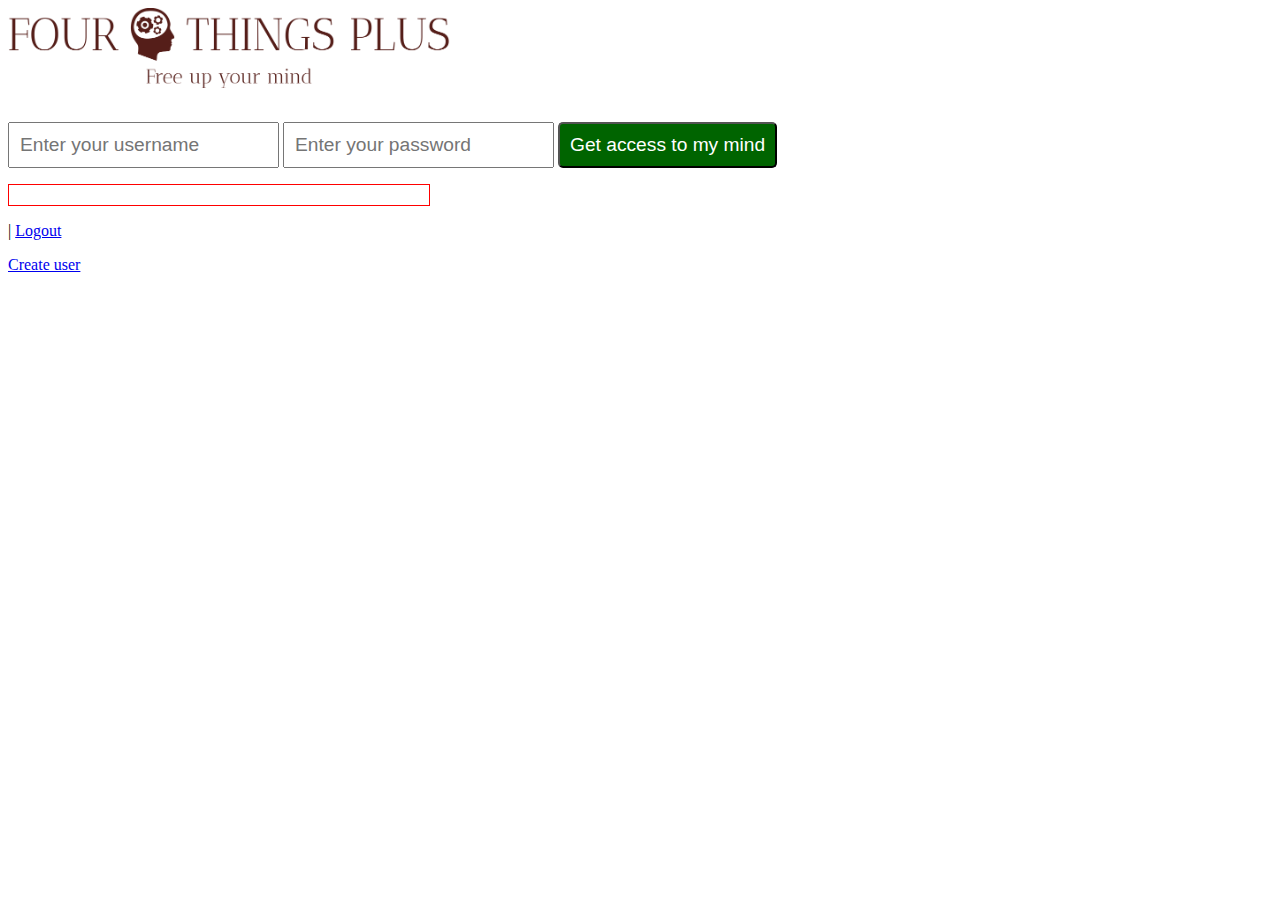
==== src/main/resources/templates/index.html @ b90328dc "first commit" ====
<!DOCTYPE html>
<html xmlns="http://www.w3.org/1999/xhtml" xmlns:th="http://www.thymeleaf.org">

<title>Fourthingsplus</title>
<meta charset="UTF-8">
<meta name="viewport" content="width=device-width, initial-scale=1.0">
<link href="../public/css/styles.css" th:href="@{/css/styles.css}" rel="stylesheet"/>
</head>

<body>
<header>
    <a href="index.html" th:href="@{/}">
        <img src="../public/images/fourthingsplus.png" th:src="@{/images/fourthingsplus.png}" width="35%"/>
    </a>
</header>

<form class="generic-form" method="post">
    <input type="text" name="username" placeholder="Enter your username"/>
    <input type="password" name="password" placeholder="Enter your password"/>

    <button type="submit" formaction="/login">Get access to my mind</button>

    <div><p class="error" th:unless="${#strings.isEmpty(message)}" th:text="${message}"></p></div>
</form>

<div th:if="${session.currentUser != null}">
    <span th:text="${session.currentUser.username}"></span> |
    <a href="index.html" th:href="@{/logout}">Logout</a>
</div>
<p><a href="createuser.html" th:href="@{/createuser}">Create user</a> </p>

</body>
</html>
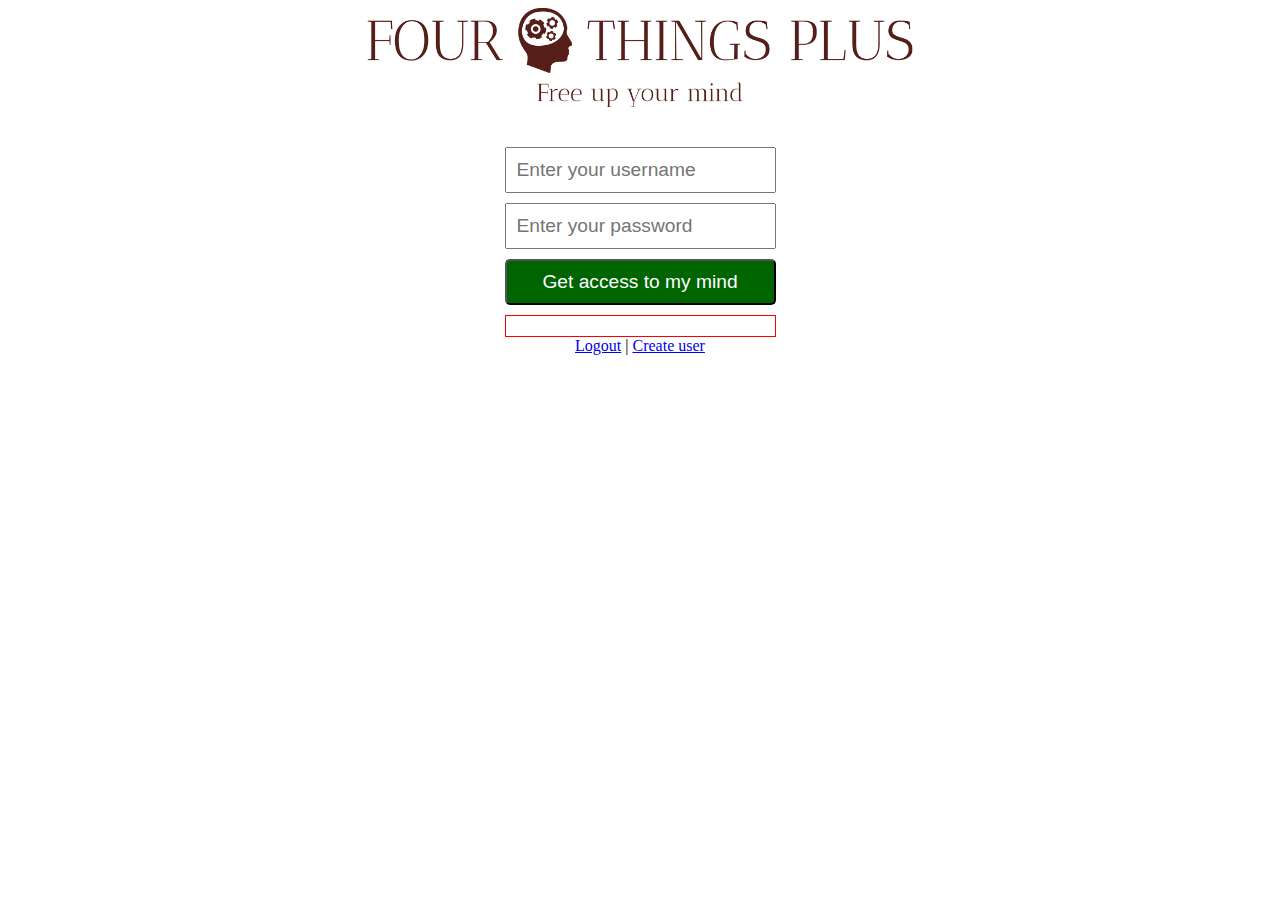
==== commit 6ca3df63: "final styling" ====
--- a/src/main/resources/templates/index.html
+++ b/src/main/resources/templates/index.html
@@ -1,33 +1,36 @@
 <!DOCTYPE html>
-<html xmlns="http://www.w3.org/1999/xhtml" xmlns:th="http://www.thymeleaf.org">
+<html lang="da" xmlns="http://www.w3.org/1999/xhtml" xmlns:th="http://www.thymeleaf.org">
 
-<title>Fourthingsplus</title>
-<meta charset="UTF-8">
-<meta name="viewport" content="width=device-width, initial-scale=1.0">
-<link href="../public/css/styles.css" th:href="@{/css/styles.css}" rel="stylesheet"/>
+<head>
+    <title>Fourthingsplus</title>
+    <meta charset="UTF-8">
+    <meta name="viewport" content="width=device-width, initial-scale=1.0">
+    <link href="../public/css/styles.css" th:href="@{/css/styles.css}" rel="stylesheet"/>
 </head>
 
 <body>
-<header>
-    <a href="index.html" th:href="@{/}">
-        <img src="../public/images/fourthingsplus.png" th:src="@{/images/fourthingsplus.png}" width="35%"/>
-    </a>
-</header>
 
-<form class="generic-form" method="post">
-    <input type="text" name="username" placeholder="Enter your username"/>
-    <input type="password" name="password" placeholder="Enter your password"/>
+<div class="page">
+    <header>
+        <a href="index.html" th:href="@{/}">
+            <img alt="logo" src="../public/images/fourthingsplus.png" th:src="@{/images/fourthingsplus.png}"/>
+        </a>
+    </header>
 
-    <button type="submit" formaction="/login">Get access to my mind</button>
+    <form class="generic-form" method="post">
+        <input type="text" name="username" placeholder="Enter your username"/>
+        <input type="password" name="password" placeholder="Enter your password"/>
+        <button type="submit" formaction="/login">Get access to my mind</button>
+        <div><p class="error" th:unless="${#strings.isEmpty(message)}" th:text="${message}"></p></div>
+    </form>
 
-    <div><p class="error" th:unless="${#strings.isEmpty(message)}" th:text="${message}"></p></div>
-</form>
+    <div>
+        <a th:if="${session.currentUser != null}" href="index.html" th:href="@{/logout}">Logout</a>
+         <span  th:if="${session.currentUser != null}"> | </span>
+        <a href="createuser.html" th:href="@{/createuser}">Create user</a>
+    </div>
 
-<div th:if="${session.currentUser != null}">
-    <span th:text="${session.currentUser.username}"></span> |
-    <a href="index.html" th:href="@{/logout}">Logout</a>
+    <p></p>
 </div>
-<p><a href="createuser.html" th:href="@{/createuser}">Create user</a> </p>
-
 </body>
 </html>
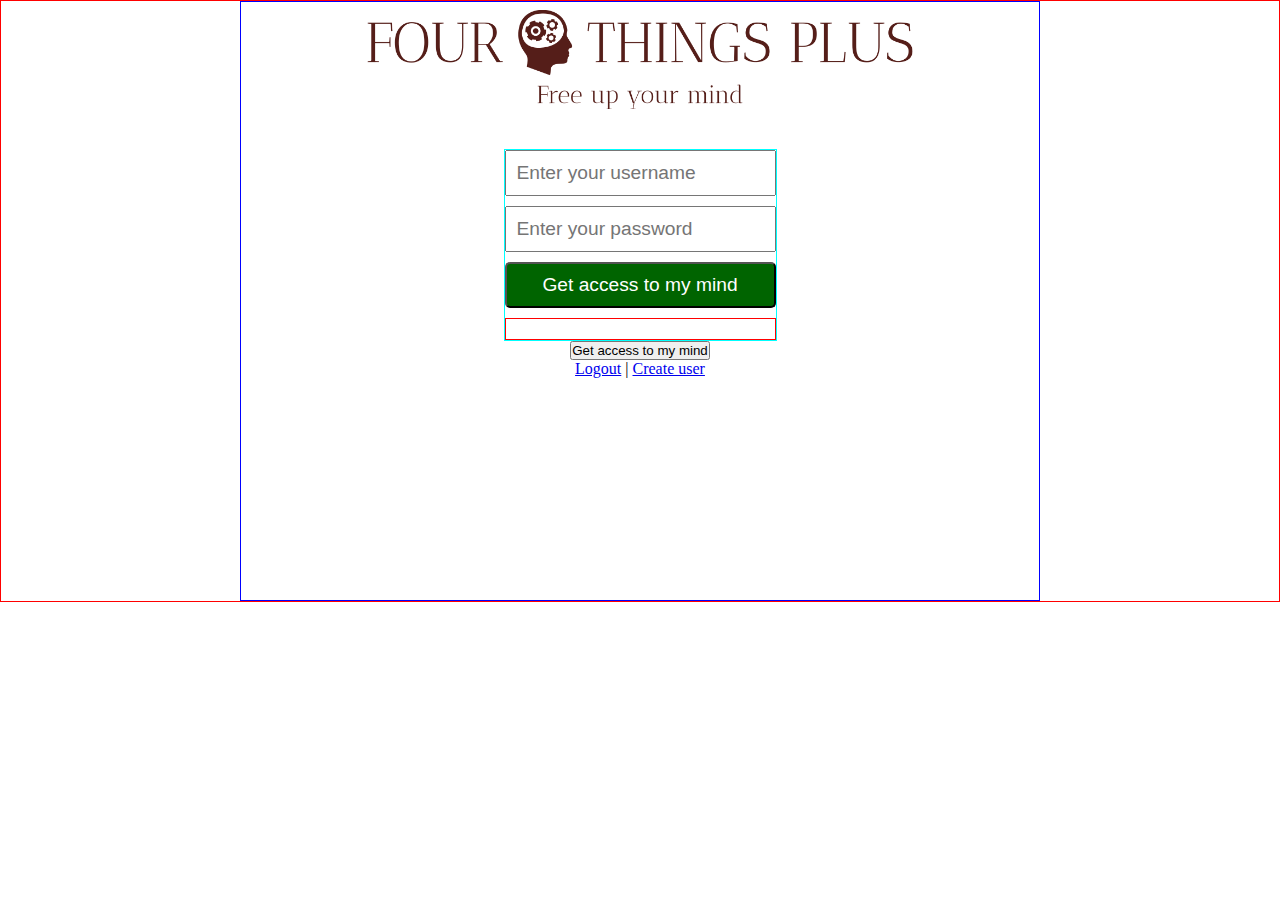
==== commit feae04f9: "add styling" ====
--- a/src/main/resources/templates/index.html
+++ b/src/main/resources/templates/index.html
@@ -20,8 +20,14 @@
     <form class="generic-form" method="post">
         <input type="text" name="username" placeholder="Enter your username"/>
         <input type="password" name="password" placeholder="Enter your password"/>
+        <button class="btn btn-ok" type="submit" formaction="/login">Get access to my mind</button>
+        <div><p class="error" th:unless="${#strings.isEmpty(message)}" th:text="${message}"></p></div>
+    </form>
+    <!-- Only in dev mode - remove before deployment -->
+    <form method="post">
+        <input type="hidden" name="username" value="jon"/>
+        <input type="hidden" name="password" value="1234"/>
         <button type="submit" formaction="/login">Get access to my mind</button>
-        <div><p class="error" th:unless="${#strings.isEmpty(message)}" th:text="${message}"></p></div>
     </form>
 
     <div>
@@ -30,7 +36,6 @@
         <a href="createuser.html" th:href="@{/createuser}">Create user</a>
     </div>
 
-    <p></p>
 </div>
 </body>
 </html>
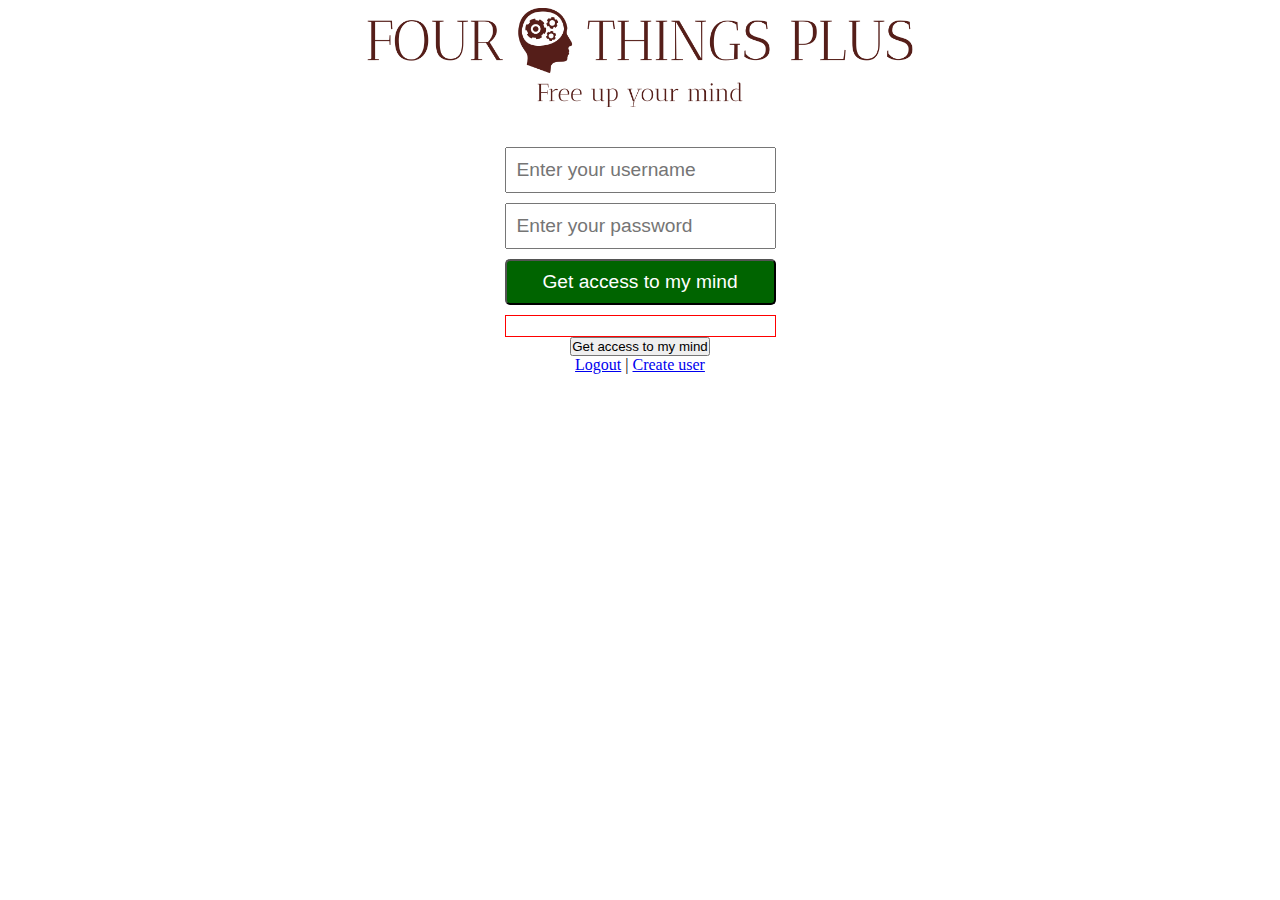
==== commit 48c732ec: "fixed session url problem" ====
--- a/src/main/resources/templates/index.html
+++ b/src/main/resources/templates/index.html
@@ -5,7 +5,7 @@
     <title>Fourthingsplus</title>
     <meta charset="UTF-8">
     <meta name="viewport" content="width=device-width, initial-scale=1.0">
-    <link href="../public/css/styles.css" th:href="@{/css/styles.css}" rel="stylesheet"/>
+    <link href="../public/css/styles.css" th:href="@{css/styles.css}" rel="stylesheet"/>
 </head>
 
 <body>
@@ -13,7 +13,7 @@
 <div class="page">
     <header>
         <a href="index.html" th:href="@{/}">
-            <img alt="logo" src="../public/images/fourthingsplus.png" th:src="@{/images/fourthingsplus.png}"/>
+            <img alt="logo" src="../public/images/fourthingsplus.png" th:src="@{images/fourthingsplus.png}"/>
         </a>
     </header>
 
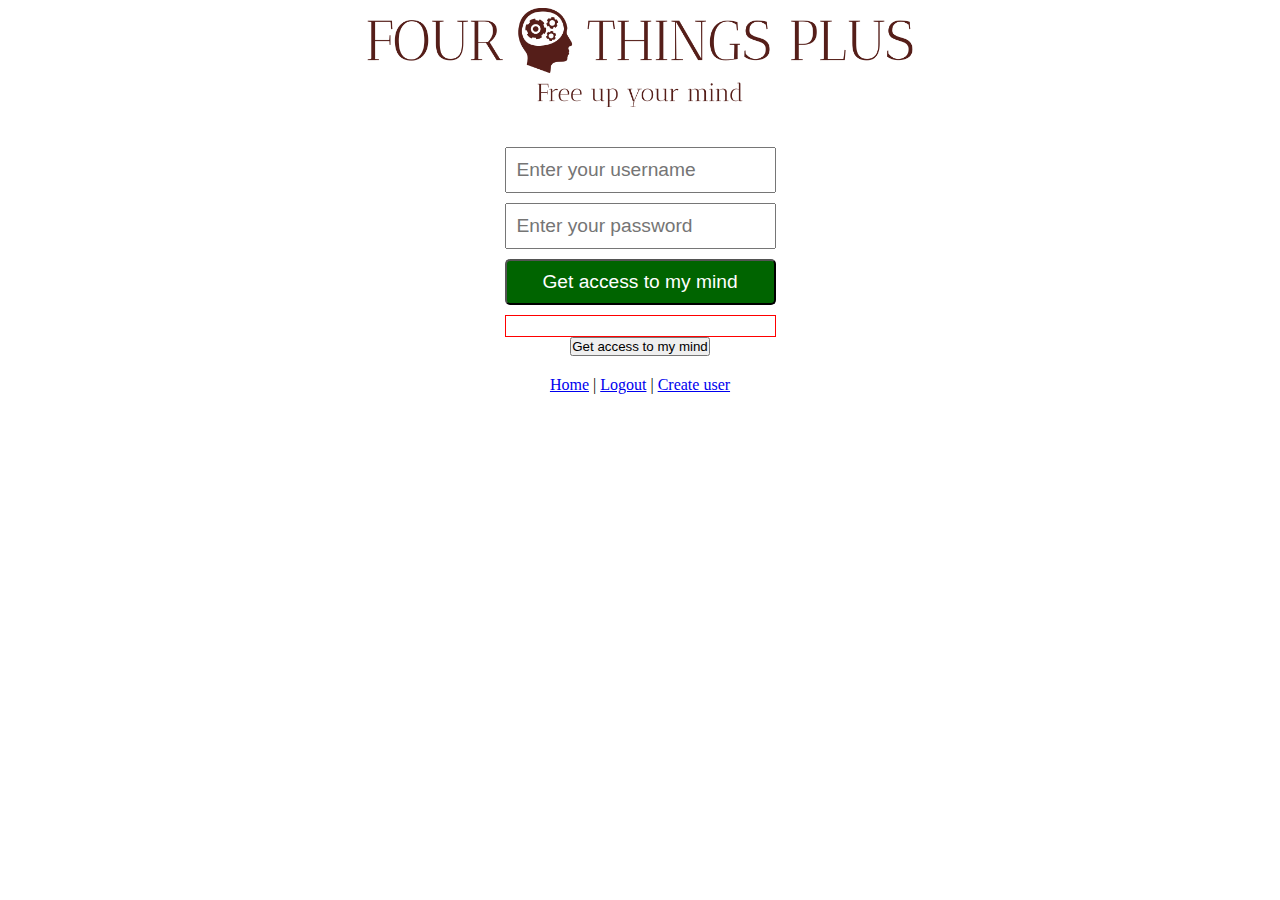
==== commit 591acdb3: "finally fixed the sessionid on url problem" ====
--- a/src/main/resources/templates/index.html
+++ b/src/main/resources/templates/index.html
@@ -30,7 +30,8 @@
         <button type="submit" formaction="/login">Get access to my mind</button>
     </form>
 
-    <div>
+    <div style="margin-top:20px;">
+        <a href="https://showcode.dk">Home</a> |
         <a th:if="${session.currentUser != null}" href="index.html" th:href="@{/logout}">Logout</a>
          <span  th:if="${session.currentUser != null}"> | </span>
         <a href="createuser.html" th:href="@{/createuser}">Create user</a>
